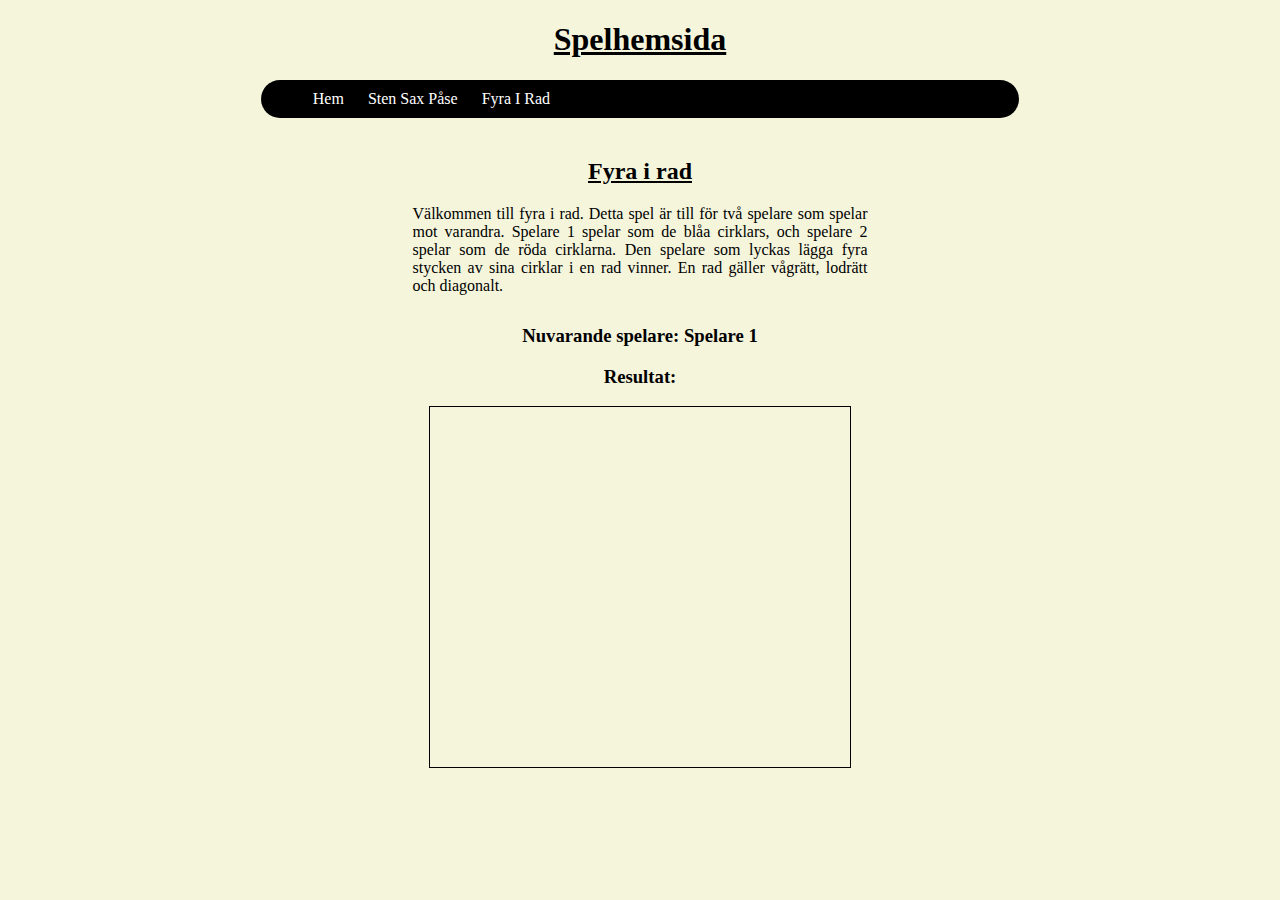
==== spelhemsida/connectfour.html @ 78bef45f "Added a game info to fyra i rad and reduced the margin of below game info" ====
<!DOCTYPE html>
<html lang="en">

<head>
    <meta charset="UTF-8">
    <meta name="viewport" content="width=device-width, initial-scale=1.0">
    <title>Hem</title>
    <link rel="stylesheet" type="text/css" href="style.css">
</head>
<body>
    <div>
        <h1>Spelhemsida</h1>
        <ul>
            <li><a href="index.html">Hem</a></li>
            <li><a href="rockpaperscissors.html">Sten Sax Påse</a></li>
            <li><a href="connectfour.html">Fyra I Rad</a></li>
        </ul>

        <h2 class="h2">Fyra i rad</h2>
        <p class="game-info">
            Välkommen till fyra i rad. Detta spel är till för två spelare som spelar mot varandra. 
            Spelare 1 spelar som de blåa cirklars, och spelare 2 spelar som de röda cirklarna. 
            Den spelare som lyckas lägga fyra stycken av sina cirklar i en rad vinner. En rad gäller
            vågrätt, lodrätt och diagonalt.
        </p>
        <h3>Nuvarande spelare: Spelare <span id="current-player">1</span></h3>
        <h3>Resultat: <span id="result"></span></h3>
    </div>

        <div class="grid">
            <div></div>
            <div></div>
            <div></div>
            <div></div>
            <div></div>
            <div></div>
            <div></div>
            <div></div>
            <div></div>
            <div></div>
            <div></div>
            <div></div>
            <div></div>
            <div></div>
            <div></div>
            <div></div>
            <div></div>
            <div></div>
            <div></div>
            <div></div>
            <div></div>
            <div></div>
            <div></div>
            <div></div>
            <div></div>
            <div></div>
            <div></div>
            <div></div>
            <div></div>
            <div></div>
            <div></div>
            <div></div>
            <div></div>
            <div></div>
            <div></div>
            <div></div>
            <div></div>
            <div></div>
            <div></div>
            <div></div>
            <div></div>
            <div></div>
            <div class="taken"></div>
            <div class="taken"></div>
            <div class="taken"></div>
            <div class="taken"></div>
            <div class="taken"></div>
            <div class="taken"></div>
            <div class="taken"></div>
            
            
        </div>

        <script src="connectfour.js" type="text/javascript"></script>

    
    
</body>

</html>
---- spelhemsida/style.css ----
body{
    background-color: beige;
}

div{
    margin: 0 auto;
    text-align: center;
    width: 60%;
}

h1{
    text-decoration: underline;
}

p{
    text-align: justify;
    margin: 0 auto;
}

ul{
    list-style-type: none;
    background-color: black;
    border-radius: 20px;
    overflow: hidden;
    margin-bottom: 40px;
}

li{
    float: left;
    padding: 10px 12px;
}

li a{
    text-decoration: none;
    color: white;
}

li:hover{
    background-color: beige;
}

li:hover a{
    color: black;
}

.h2{
    text-decoration: underline;
}

.game-info{
    width: 60%;
    margin-bottom: 30px;
}

.grid{
   border: 1px solid;
   height: 360px;
   width: 420px;
   display: flex;
   flex-wrap: wrap;
}

.grid div{
    height: 60px;
    width: 60px;
    margin: 0;
    box-sizing: border-box;
}

.player-one{
    background-color: blue;
    border-radius: 30px;
}

.player-two{
    background-color: red;
    border-radius: 30px;
}
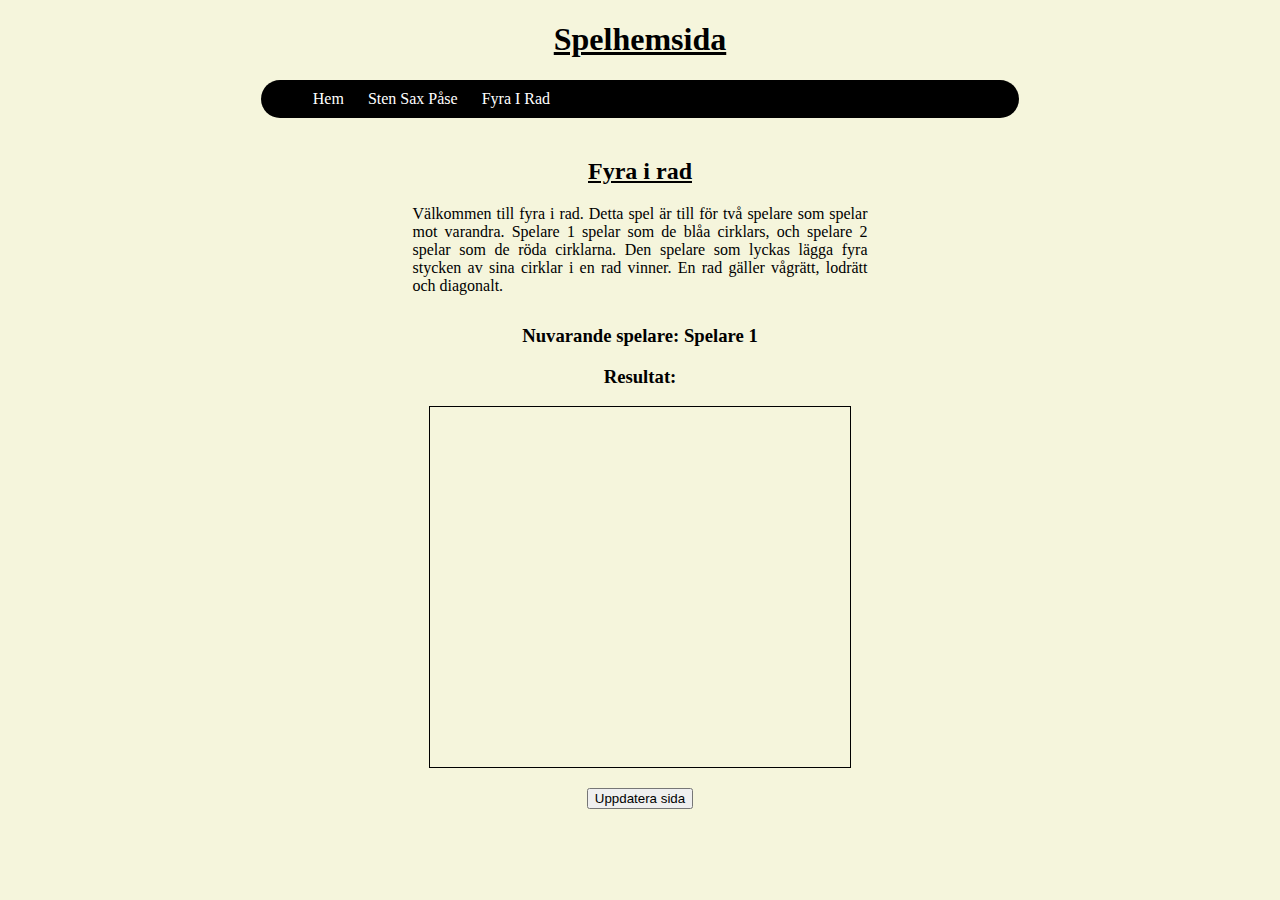
==== commit e1c7565b: "added a refresh button to connect four. but it doesn't work yet" ====
--- a/spelhemsida/connectfour.html
+++ b/spelhemsida/connectfour.html
@@ -1,5 +1,5 @@
 <!DOCTYPE html>
-<html lang="en">
+<html lang="sv">
 
 <head>
     <meta charset="UTF-8">
@@ -26,7 +26,6 @@
         <h3>Nuvarande spelare: Spelare <span id="current-player">1</span></h3>
         <h3>Resultat: <span id="result"></span></h3>
     </div>
-
         <div class="grid">
             <div></div>
             <div></div>
@@ -77,14 +76,15 @@
             <div class="taken"></div>
             <div class="taken"></div>
             <div class="taken"></div>
-            
-            
         </div>
 
-        <script src="connectfour.js" type="text/javascript"></script>
+        <div>
+            <button type="button" class="refreshbtn" onclick="update();">Uppdatera sida</button>
+        </div>
+        
 
-    
-    
+        <script src="JavaScript/connectfour.js" type="text/javascript"></script>
+
 </body>
 
 </html>--- a/spelhemsida/style.css
+++ b/spelhemsida/style.css
@@ -53,6 +53,14 @@
     margin-bottom: 30px;
 }
 
+.refreshbtn{
+    margin-top: 20px;
+}
+
+.rounds{
+    margin-bottom: 40px;
+}
+
 .grid{
    border: 1px solid;
    height: 360px;
@@ -77,3 +85,5 @@
     background-color: red;
     border-radius: 30px;
 }
+
+
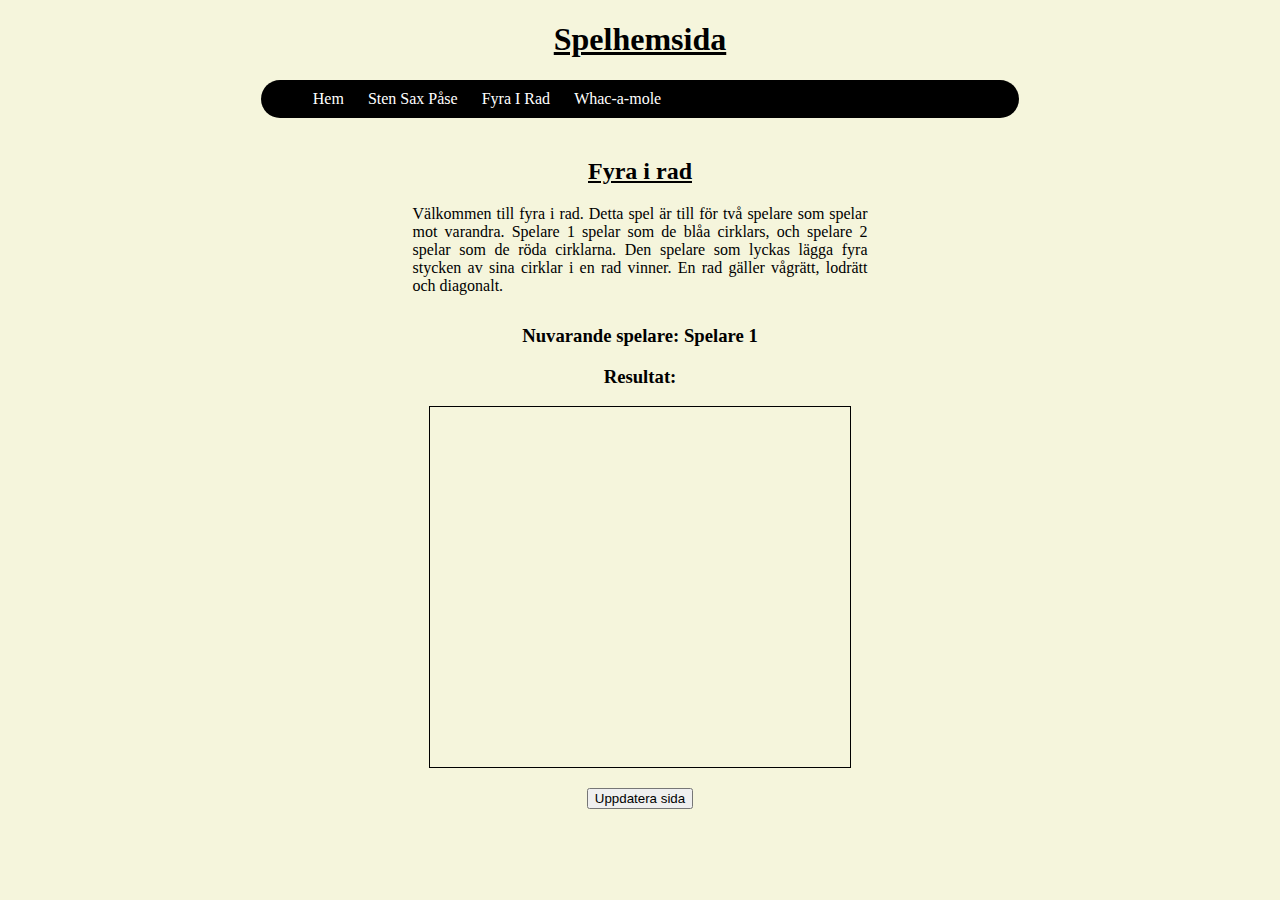
==== commit d42a45fe: "whac-a-mole setup" ====
--- a/spelhemsida/connectfour.html
+++ b/spelhemsida/connectfour.html
@@ -4,7 +4,7 @@
 <head>
     <meta charset="UTF-8">
     <meta name="viewport" content="width=device-width, initial-scale=1.0">
-    <title>Hem</title>
+    <title>Fyra i rad</title>
     <link rel="stylesheet" type="text/css" href="style.css">
 </head>
 <body>
@@ -14,6 +14,7 @@
             <li><a href="index.html">Hem</a></li>
             <li><a href="rockpaperscissors.html">Sten Sax Påse</a></li>
             <li><a href="connectfour.html">Fyra I Rad</a></li>
+            <li><a href="whacamole.html">Whac-a-mole</a></li>
         </ul>
 
         <h2 class="h2">Fyra i rad</h2>
@@ -25,7 +26,7 @@
         </p>
         <h3>Nuvarande spelare: Spelare <span id="current-player">1</span></h3>
         <h3>Resultat: <span id="result"></span></h3>
-    </div>
+    
         <div class="grid">
             <div></div>
             <div></div>
@@ -77,14 +78,10 @@
             <div class="taken"></div>
             <div class="taken"></div>
         </div>
+        <button type="button" class="refreshbtn" onclick="update();">Uppdatera sida</button>
+    </div>
 
-        <div>
-            <button type="button" class="refreshbtn" onclick="update();">Uppdatera sida</button>
-        </div>
-        
-
-        <script src="JavaScript/connectfour.js" type="text/javascript"></script>
-
+    <script src="JavaScript/connectfour.js" type="text/javascript"></script>
 </body>
 
 </html>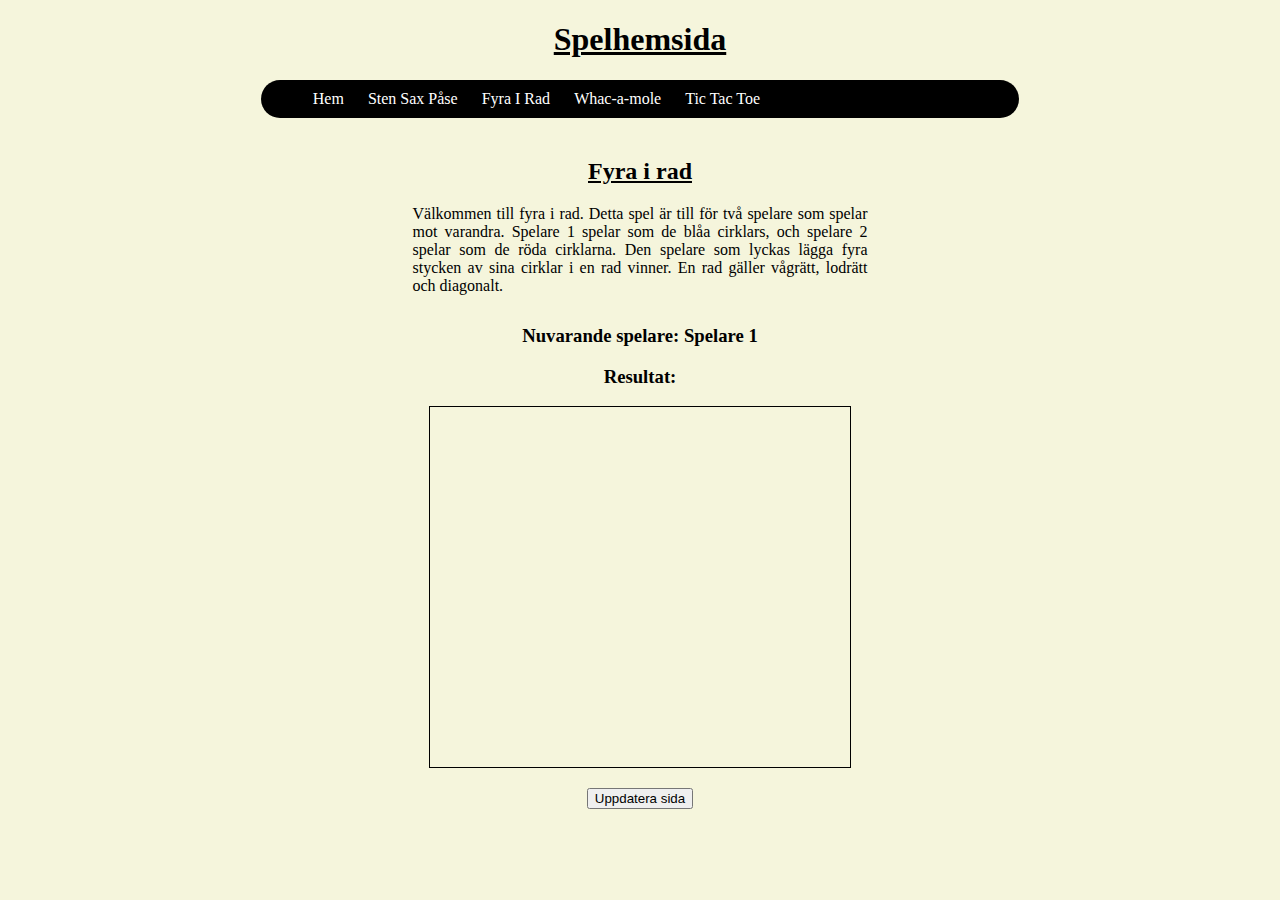
==== commit 09b47209: "add tic tac toe game" ====
--- a/spelhemsida/connectfour.html
+++ b/spelhemsida/connectfour.html
@@ -15,6 +15,7 @@
             <li><a href="rockpaperscissors.html">Sten Sax Påse</a></li>
             <li><a href="connectfour.html">Fyra I Rad</a></li>
             <li><a href="whacamole.html">Whac-a-mole</a></li>
+            <li><a href="tictactoe.html">Tic Tac Toe</a></li>
         </ul>
 
         <h2 class="h2">Fyra i rad</h2>
--- a/spelhemsida/style.css
+++ b/spelhemsida/style.css
@@ -69,10 +69,43 @@
    flex-wrap: wrap;
 }
 
+.molegrid{
+    border: 1px solid;
+    height: 450px;
+    width: 450px;
+    margin-top: 50px;
+    display: flex;
+    flex-wrap: wrap;
+}
+
+.tictactoegrid{
+    border: 1px solid;
+    height: 240px;
+    width: 240px;
+    margin-top: 50px;
+    display: flex;
+    flex-wrap: wrap;
+}
+
 .grid div{
     height: 60px;
     width: 60px;
     margin: 0;
+    box-sizing: border-box;
+}
+
+.molegrid div{
+    border: 1px solid;
+    height: 150px;
+    width: 150px;
+    margin: 0;
+    box-sizing: border-box;
+}
+
+.tictactoegrid div{
+    border: 1px solid;
+    height: 80px;
+    width: 80px;
     box-sizing: border-box;
 }
 
@@ -86,4 +119,15 @@
     border-radius: 30px;
 }
 
+.mole{
+    background-color: brown;
+}
 
+.x{
+    background-color: black;
+}
+
+.o{
+    background-color: white;
+    border-radius: 40px;
+}